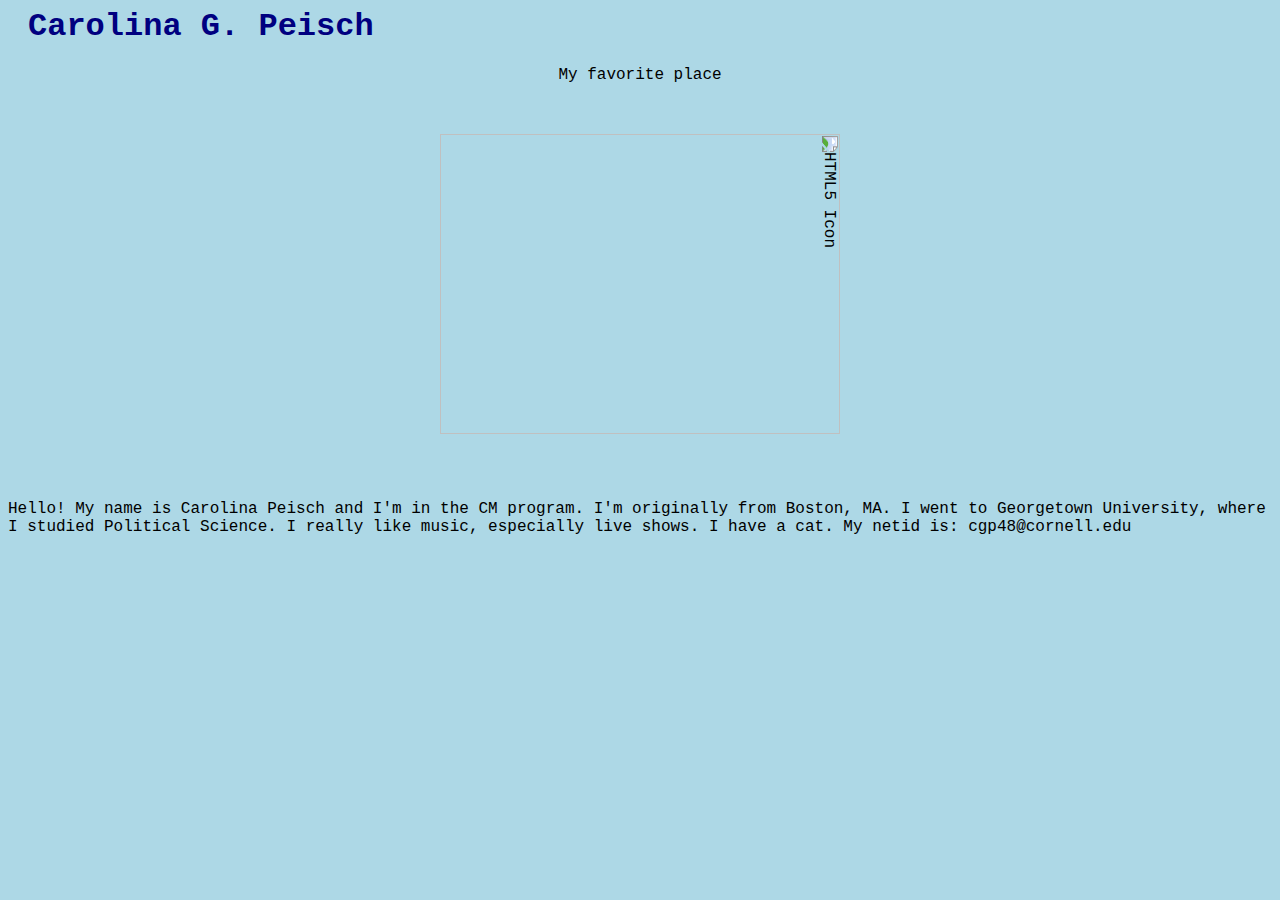
==== index.html @ 209e1a2f "Update index.html" ====
<DOCTYPE html> <html> <head> <link rel="stylesheet" type="text/css" href="personal_webpage_css.css"> </head> 
<body><h1> Carolina G. Peisch </h1>
<div style="align: left; text-align:center;"> <div class="caption"> My favorite place </div> </div>
<img src="https://github.com/carolinapeisch/startup-systems/blob/gh-pages/my_favorite_place.jpg.JPG" alt="HTML5 Icon" style="width:300px;height:400px;" class="rotate90">
<p> Hello! My name is Carolina Peisch and I'm in the CM program. I'm originally from Boston, MA. I went to Georgetown University, where I studied Political Science. I really like music, especially live shows. I have a cat. My netid is: cgp48@cornell.edu </p>
<script> (function(i,s,o,g,r,a,m){i['GoogleAnalyticsObject']=r;i[r]=i[r]||function(){   (i[r].q=i[r].q||[]).push(arguments)},i[r].l=1*new Date();a=s.createElement(o),   m=s.getElementsByTagName(o)[0];a.async=1;a.src=g;m.parentNode.insertBefore(a,m)   })(window,document,'script','https://www.google-analytics.com/analytics.js','ga');    ga('create', 'UA-84133126-1', 'auto');   ga('send', 'pageview');  </script>
</body>  
</html>
---- personal_webpage_css.css ----
body {
    background-color: lightblue;
    font-family: "Courier New", Courier, monospace;
}

h1 {
    color: navy;
    margin-left: 20px;
}

caption {
    width: 100px;
    text-align: center;
}


img {
	display: block;
    margin: auto;
    width: 40%;
    ms-transform: rotate(90deg); /* IE 9 */ 
	webkit-transform: rotate(90deg); /* Chrome, Safari, Opera */ 
	transform: rotate(90deg); 
}
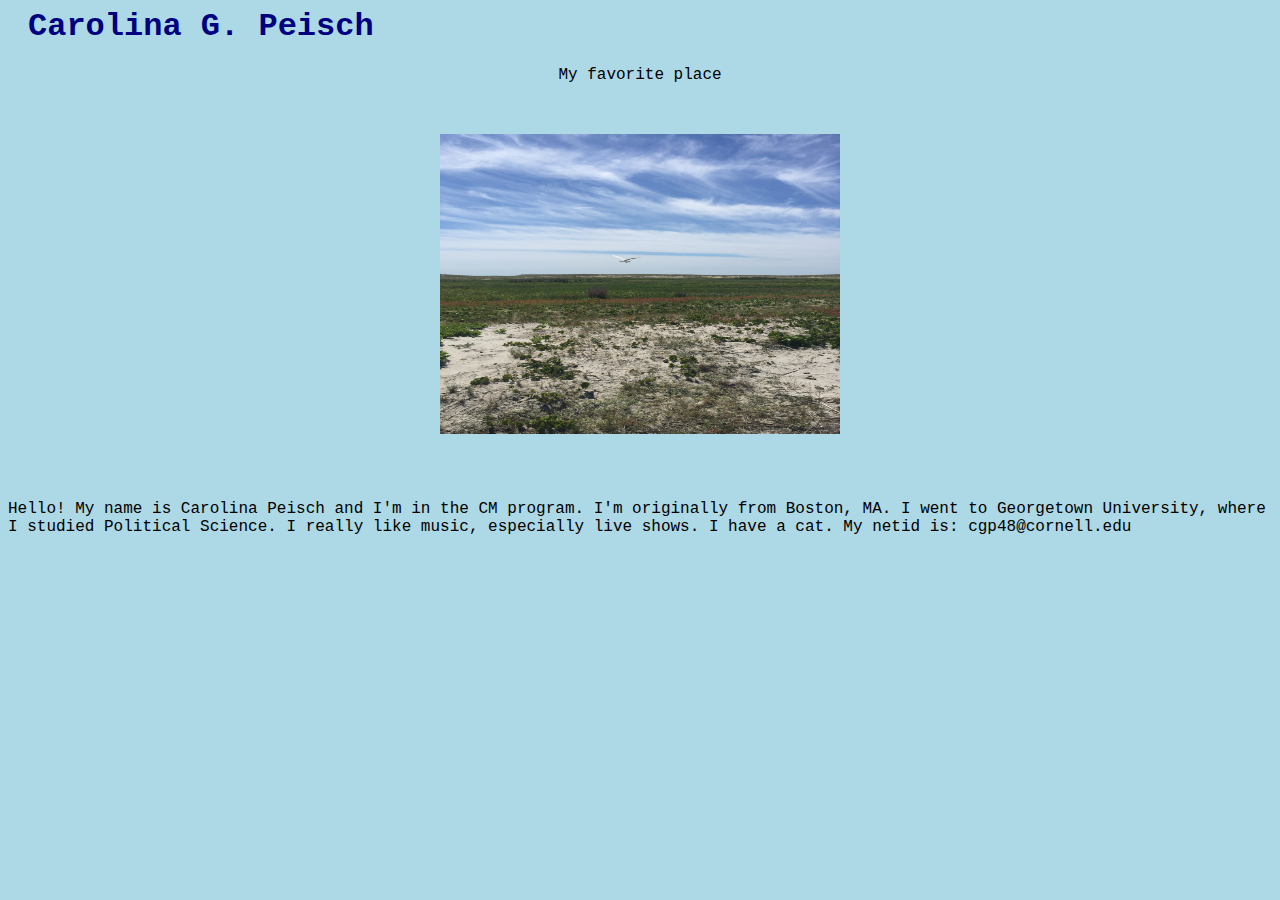
==== commit c4f068e2: "Update index.html" ====
--- a/index.html
+++ b/index.html
@@ -1,10 +1,10 @@
 <DOCTYPE html> <html> <head> <link rel="stylesheet" type="text/css" href="personal_webpage_css.css"> </head> 
 <body><h1> Carolina G. Peisch </h1>
 <div style="align: left; text-align:center;"> <div class="caption"> My favorite place </div> </div>
-<img src="https://github.com/carolinapeisch/startup-systems/blob/gh-pages/my_favorite_place.jpg.JPG" alt="HTML5 Icon" style="width:300px;height:400px;" class="rotate90">
+<img src="my_favorite_place.jpg.JPG" alt="HTML5 Icon" style="width:300px;height:400px;" class="rotate90">
 <p> Hello! My name is Carolina Peisch and I'm in the CM program. I'm originally from Boston, MA. I went to Georgetown University, where I studied Political Science. I really like music, especially live shows. I have a cat. My netid is: cgp48@cornell.edu </p>
 <script> (function(i,s,o,g,r,a,m){i['GoogleAnalyticsObject']=r;i[r]=i[r]||function(){   (i[r].q=i[r].q||[]).push(arguments)},i[r].l=1*new Date();a=s.createElement(o),   m=s.getElementsByTagName(o)[0];a.async=1;a.src=g;m.parentNode.insertBefore(a,m)   })(window,document,'script','https://www.google-analytics.com/analytics.js','ga');    ga('create', 'UA-84133126-1', 'auto');   ga('send', 'pageview');  </script>
-</body>  
+</body> 
 </html>
 
 
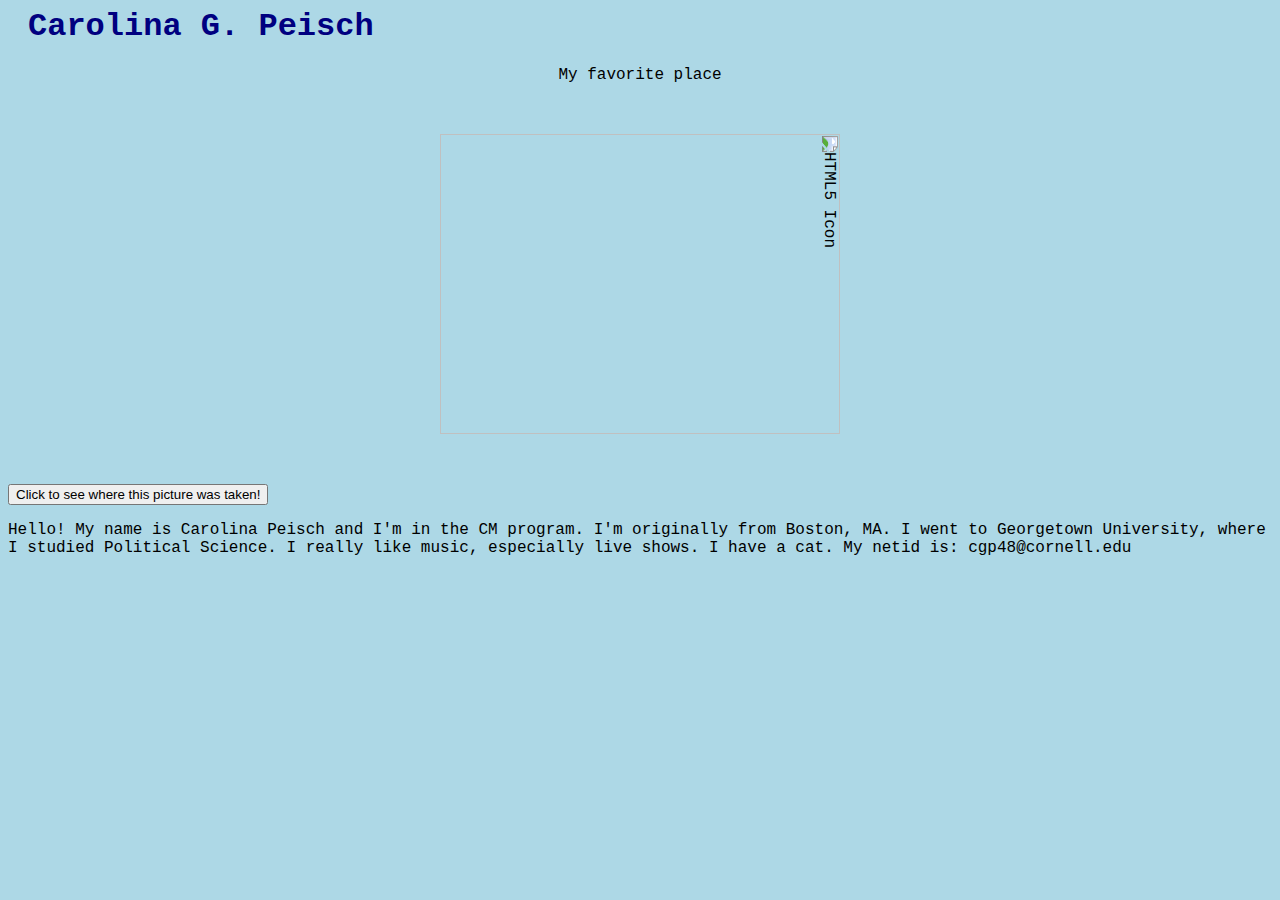
==== commit 84ca79e9: "moving repos" ====
--- a/index.html
+++ b/index.html
@@ -1,11 +1,33 @@
-<DOCTYPE html> <html> <head> <link rel="stylesheet" type="text/css" href="personal_webpage_css.css"> </head> 
-<body><h1> Carolina G. Peisch </h1>
-<div style="align: left; text-align:center;"> <div class="caption"> My favorite place </div> </div>
-<img src="my_favorite_place.jpg.JPG" alt="HTML5 Icon" style="width:300px;height:400px;" class="rotate90">
-<p> Hello! My name is Carolina Peisch and I'm in the CM program. I'm originally from Boston, MA. I went to Georgetown University, where I studied Political Science. I really like music, especially live shows. I have a cat. My netid is: cgp48@cornell.edu </p>
-<script> (function(i,s,o,g,r,a,m){i['GoogleAnalyticsObject']=r;i[r]=i[r]||function(){   (i[r].q=i[r].q||[]).push(arguments)},i[r].l=1*new Date();a=s.createElement(o),   m=s.getElementsByTagName(o)[0];a.async=1;a.src=g;m.parentNode.insertBefore(a,m)   })(window,document,'script','https://www.google-analytics.com/analytics.js','ga');    ga('create', 'UA-84133126-1', 'auto');   ga('send', 'pageview');  </script>
-</body> 
-</html>
+<!-- this is a comment: to do: button appears but when clicked, nothing happens / make sure css works / move to correcc site-->
 
 
 
+<DOCTYPE html> <html> <head> <link rel="stylesheet" type="text/css" href="personal_webpage_css.css"> </head> 
+
+<body><h1> Carolina G. Peisch </h1>
+
+<div style="align: left; text-align:center;"> <div class="caption"> My favorite place </div> 
+
+</div>
+
+<img src="images\my_favorite_place.jpg.JPG" alt="HTML5 Icon" style="width:300px;height:400px;" class="rotate90">
+
+<script src="https://ajax.googleapis.com/ajax/libs/jquery/1.12.4/jquery.min.js"></script>
+
+<button id = "button" type="button"> Click to see where this picture was taken!</button>
+
+<p> Hello! My name is Carolina Peisch and I'm in the CM program. I'm originally from Boston, MA. I went to Georgetown University, where I studied Political Science. I really like music, especially live shows. I have a cat. My netid is: cgp48@cornell.edu </p>
+
+</body>  
+
+<script>
+$( document ).ready(function() {
+	$( "button" ).click(function( event ) {
+		alert( "Nantucket" );
+    });
+}); 
+
+</script>
+
+<script> (function(i,s,o,g,r,a,m){i['GoogleAnalyticsObject']=r;i[r]=i[r]||function(){   (i[r].q=i[r].q||[]).push(arguments)},i[r].l=1*new Date();a=s.createElement(o),   m=s.getElementsByTagName(o)[0];a.async=1;a.src=g;m.parentNode.insertBefore(a,m)   })(window,document,'script','https://www.google-analytics.com/analytics.js','ga');    ga('create', 'UA-84133126-1', 'auto');   ga('send', 'pageview');  </script>
+</html>
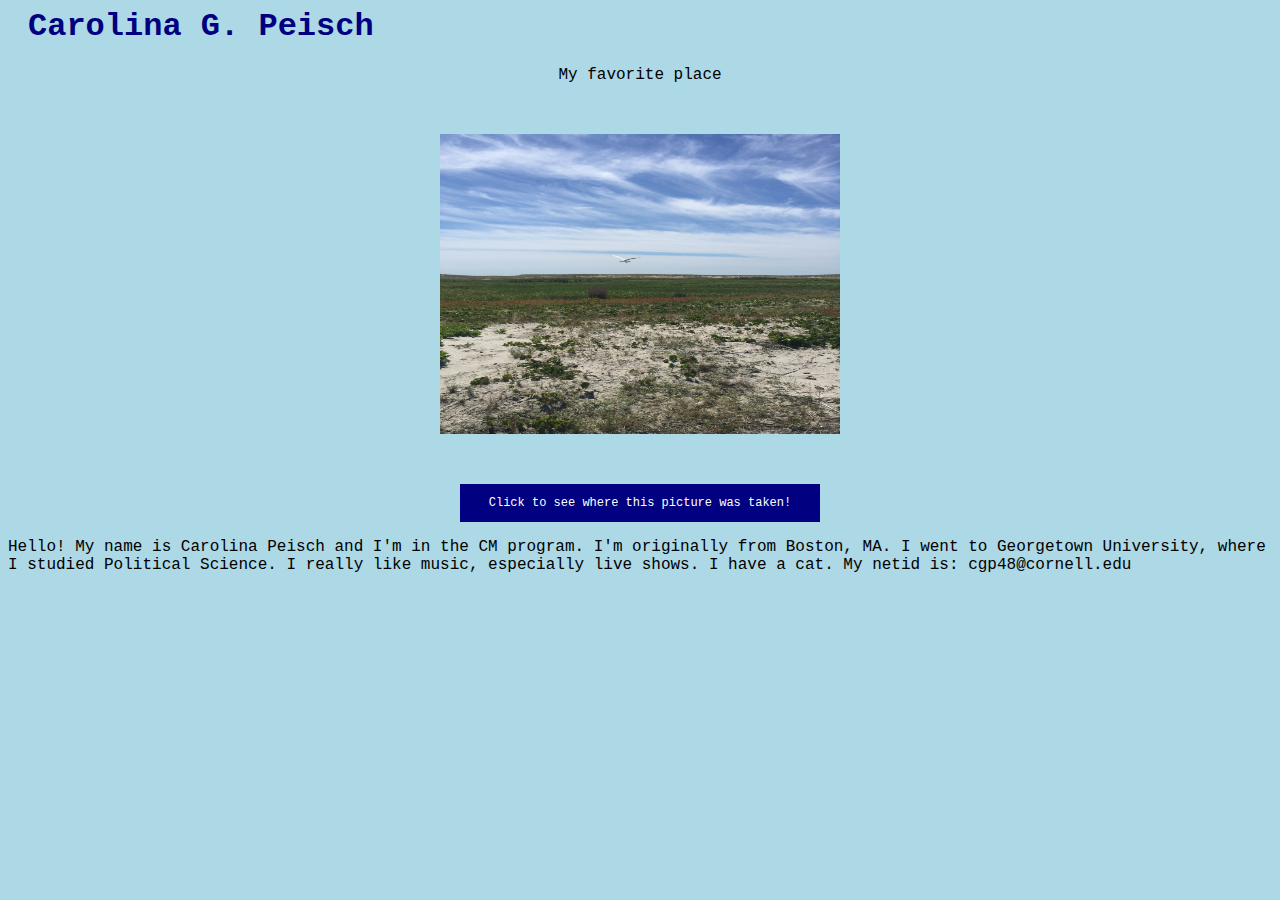
==== commit e115f3ad: "changed image path" ====
--- a/index.html
+++ b/index.html
@@ -10,7 +10,7 @@
 
 </div>
 
-<img src="images\my_favorite_place.jpg.JPG" alt="HTML5 Icon" style="width:300px;height:400px;" class="rotate90">
+<img src="my_favorite_place.jpg.JPG" alt="HTML5 Icon" style="width:300px;height:400px;" class="rotate90">
 
 <script src="https://ajax.googleapis.com/ajax/libs/jquery/1.12.4/jquery.min.js"></script>
 
--- a/personal_webpage_css.css
+++ b/personal_webpage_css.css
@@ -14,6 +14,19 @@
 }
 
 
+button {
+    background-color: navy; /* Cream */
+    border: none;
+    color: white;
+    padding: 12px 29px;
+    text-align: center;
+    text-decoration: none;
+    font-family: "Courier New", Courier, monospace;
+    display: block;
+    margin: auto;
+    font-size: 12px;
+}
+
 img {
 	display: block;
     margin: auto;
